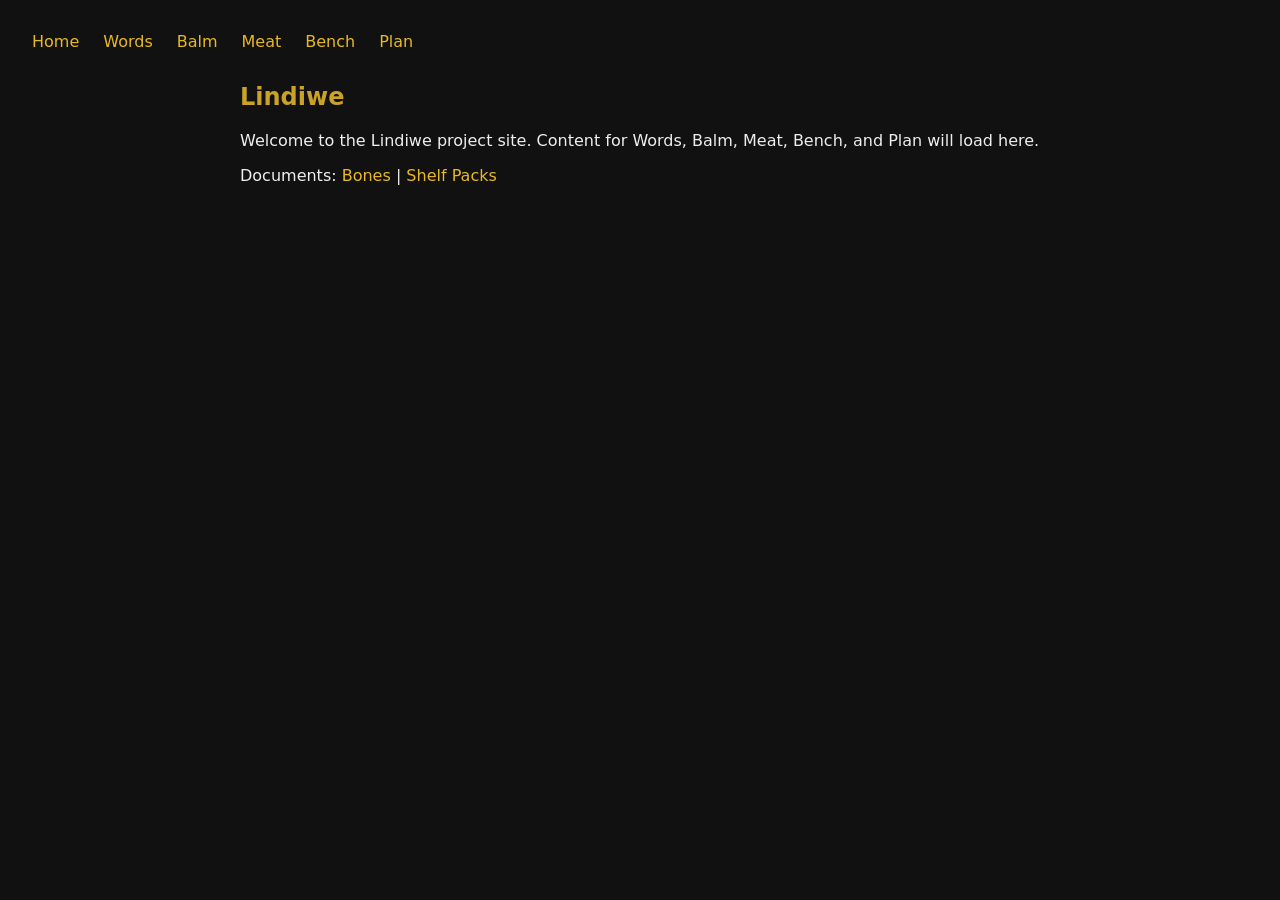
==== index.html @ 116c1a16 "Initial setup for Lindiwe site" ====
<!DOCTYPE html>
<html lang="en">
<head>
<meta charset="UTF-8">
<meta name="viewport" content="width=device-width, initial-scale=1.0">
<title>Lindiwe | SabelaLogic</title>
<style>
body { font-family: system-ui, sans-serif; margin: 0; padding: 2rem; background: #111; color: #eee; }
nav { display: flex; gap: 1.5rem; margin-bottom: 2rem; }
a { color: #e8b923; text-decoration: none; }
section { max-width: 800px; margin: 0 auto; }
h1 { color: #c9a227; }
</style>
</head>
<body>
<nav>
  <a href="#home">Home</a>
  <a href="#words">Words</a>
  <a href="#balm">Balm</a>
  <a href="#meat">Meat</a>
  <a href="#bench">Bench</a>
  <a href="#plan">Plan</a>
</nav>
<section id="home">
  <h1>Lindiwe</h1>
  <p>Welcome to the Lindiwe project site. Content for Words, Balm, Meat, Bench, and Plan will load here.</p>
  <p>Documents: <a href="lindiwe-bones.pdf">Bones</a> | <a href="lindiwe-shelf-packs.pdf">Shelf Packs</a></p>
</section>
</body>
</html>
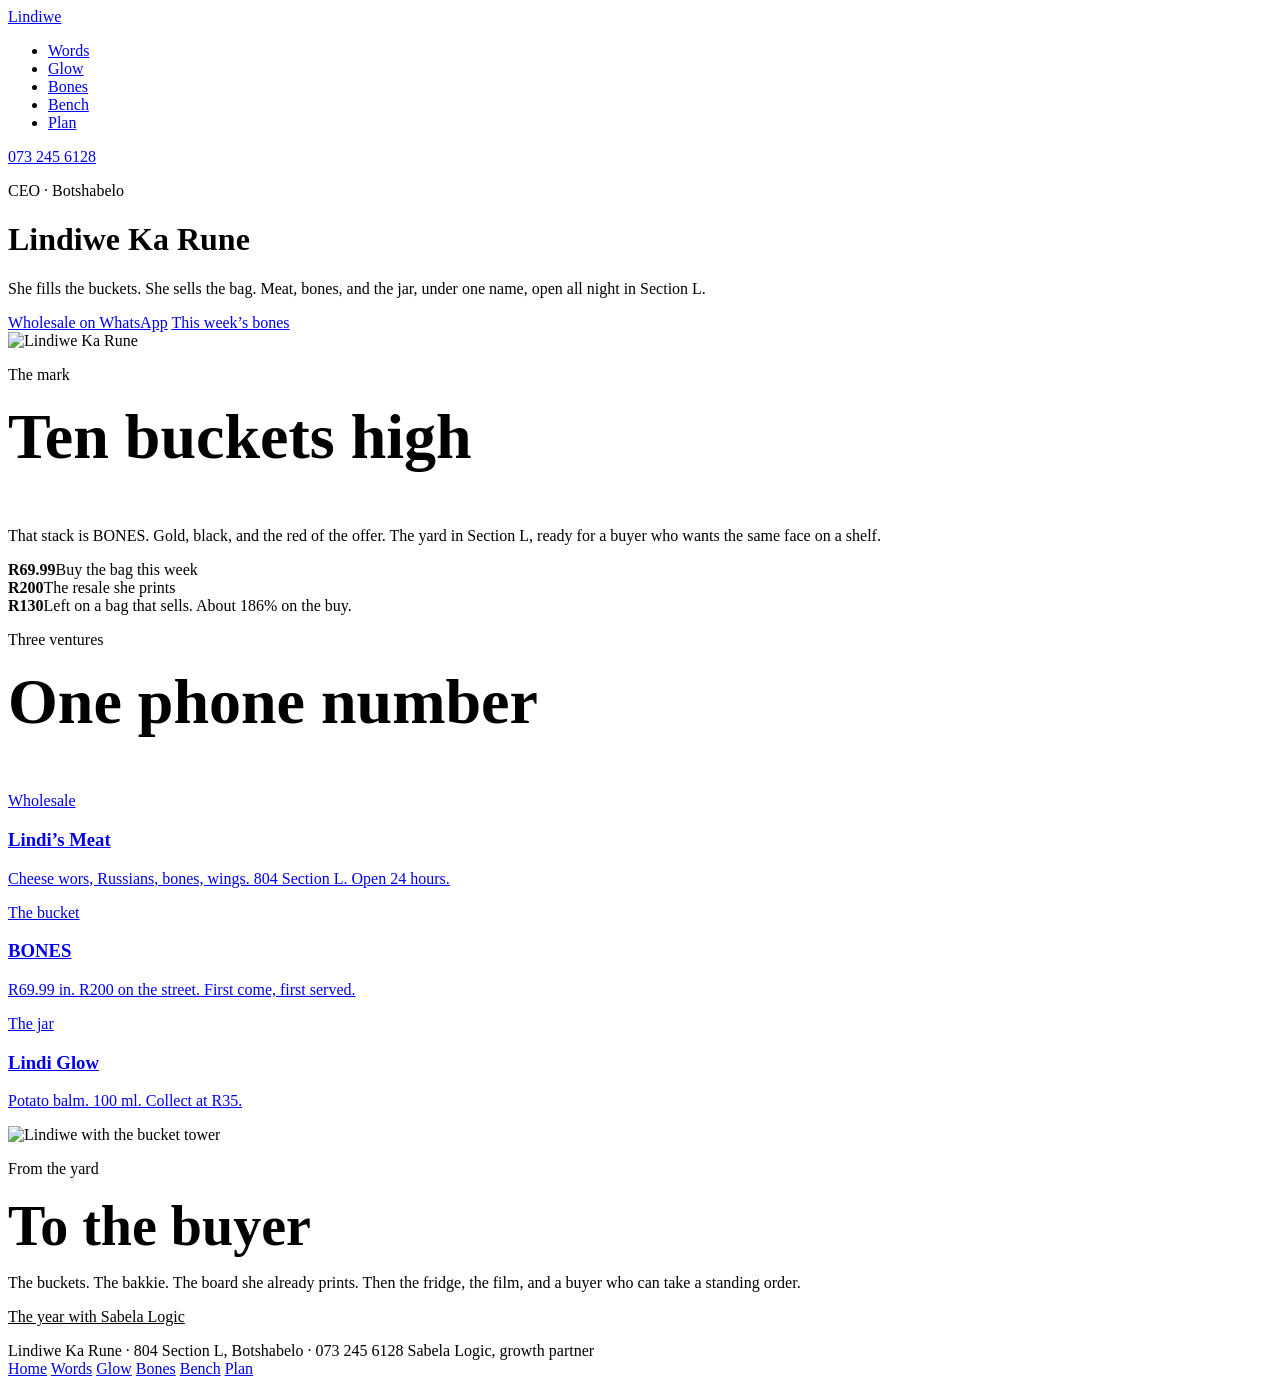
==== commit 4b7c7fe8: "Add files via upload" ====
--- a/index.html
+++ b/index.html
@@ -1,30 +1,123 @@
-<!DOCTYPE html>
+<!doctype html>
 <html lang="en">
 <head>
-<meta charset="UTF-8">
-<meta name="viewport" content="width=device-width, initial-scale=1.0">
-<title>Lindiwe | SabelaLogic</title>
-<style>
-body { font-family: system-ui, sans-serif; margin: 0; padding: 2rem; background: #111; color: #eee; }
-nav { display: flex; gap: 1.5rem; margin-bottom: 2rem; }
-a { color: #e8b923; text-decoration: none; }
-section { max-width: 800px; margin: 0 auto; }
-h1 { color: #c9a227; }
-</style>
+  <meta charset="utf-8" />
+  <meta name="viewport" content="width=device-width, initial-scale=1" />
+  <title>Lindiwe Ka Rune</title>
+  <meta name="description" content="Lindiwe Ka Rune. Lindi’s Meat, BONES, and Lindi Glow. Wholesale from Botshabelo. 073 245 6128." />
+  <link rel="stylesheet" href="/assets/site.css" />
+  <link rel="icon" href="/favicon.svg" />
 </head>
 <body>
-<nav>
-  <a href="#home">Home</a>
-  <a href="#words">Words</a>
-  <a href="#balm">Balm</a>
-  <a href="#meat">Meat</a>
-  <a href="#bench">Bench</a>
-  <a href="#plan">Plan</a>
-</nav>
-<section id="home">
-  <h1>Lindiwe</h1>
-  <p>Welcome to the Lindiwe project site. Content for Words, Balm, Meat, Bench, and Plan will load here.</p>
-  <p>Documents: <a href="lindiwe-bones.pdf">Bones</a> | <a href="lindiwe-shelf-packs.pdf">Shelf Packs</a></p>
-</section>
+  <header class="nav">
+    <a class="brand" href="/">Lindiwe</a>
+    <ul>
+      <li><a href="/words/">Words</a></li>
+      <li><a href="/vaseline/">Glow</a></li>
+      <li><a href="/meat/">Bones</a></li>
+      <li><a href="/train/">Bench</a></li>
+      <li><a href="/roadmap/">Plan</a></li>
+    </ul>
+    <a class="wa" href="https://wa.me/27732456128?text=Dumela%20Lindiwe.%20Ke%20batla%20wholesale.">073 245 6128</a>
+  </header>
+
+  <div class="wrap hero">
+    <div>
+      <p class="kicker rise">CEO · Botshabelo</p>
+      <h1 class="rise d1">Lindiwe Ka Rune</h1>
+      <p class="lede rise d2">She fills the buckets. She sells the bag. Meat, bones, and the jar, under one name, open all night in Section L.</p>
+      <div class="row rise d3">
+        <a class="btn" href="https://wa.me/27732456128?text=Dumela%20Lindiwe.%20Ke%20batla%20wholesale.">Wholesale on WhatsApp</a>
+        <a class="btn ghost" href="/meat/">This week’s bones</a>
+      </div>
+    </div>
+    <div class="frame rise d2">
+      <img src="/photos/lindiwe-ceo.jpg" alt="Lindiwe Ka Rune" />
+    </div>
+  </div>
+
+  <section class="black">
+    <div class="wrap split">
+      <div class="reveal">
+        <div class="mark" aria-hidden="true">
+          <i class="bucket" style="height:28px;transition-delay:.05s"></i>
+          <i class="bucket" style="height:38px;transition-delay:.1s"></i>
+          <i class="bucket" style="height:48px;transition-delay:.15s"></i>
+          <i class="bucket" style="height:58px;transition-delay:.2s"></i>
+          <i class="bucket" style="height:68px;transition-delay:.25s"></i>
+          <i class="bucket" style="height:78px;transition-delay:.3s"></i>
+          <i class="bucket" style="height:88px;transition-delay:.35s"></i>
+          <i class="bucket" style="height:98px;transition-delay:.4s"></i>
+          <i class="bucket" style="height:108px;transition-delay:.45s"></i>
+          <i class="bucket" style="height:118px;transition-delay:.5s"></i>
+        </div>
+      </div>
+      <div class="reveal">
+        <p class="kicker">The mark</p>
+        <h2 style="font-size:clamp(40px,6vw,64px);margin-top:10px">Ten buckets high</h2>
+        <p class="lede">That stack is BONES. Gold, black, and the red of the offer. The yard in Section L, ready for a buyer who wants the same face on a shelf.</p>
+      </div>
+    </div>
+  </section>
+
+  <section class="black" style="padding-top:0">
+    <div class="wrap nums">
+      <div class="num reveal"><b>R69.99</b><span>Buy the bag this week</span></div>
+      <div class="num reveal"><b>R200</b><span>The resale she prints</span></div>
+      <div class="num reveal"><b>R130</b><span>Left on a bag that sells. About 186% on the buy.</span></div>
+    </div>
+  </section>
+
+  <section>
+    <div class="wrap">
+      <p class="kicker reveal">Three ventures</p>
+      <h2 class="reveal" style="font-size:clamp(40px,6vw,64px);margin-top:8px">One phone number</h2>
+      <div class="cards">
+        <a class="card reveal" href="/meat/">
+          <p class="kicker">Wholesale</p>
+          <h3>Lindi’s Meat</h3>
+          <p>Cheese wors, Russians, bones, wings. 804 Section L. Open 24 hours.</p>
+        </a>
+        <a class="card reveal" href="/meat/">
+          <p class="kicker">The bucket</p>
+          <h3>BONES</h3>
+          <p>R69.99 in. R200 on the street. First come, first served.</p>
+        </a>
+        <a class="card reveal" href="/vaseline/">
+          <p class="kicker">The jar</p>
+          <h3>Lindi Glow</h3>
+          <p>Potato balm. 100 ml. Collect at R35.</p>
+        </a>
+      </div>
+    </div>
+  </section>
+
+  <section class="paper">
+    <div class="wrap split">
+      <img class="reveal" src="/photos/lindiwe-buckets.jpg" alt="Lindiwe with the bucket tower" style="width:100%;aspect-ratio:3/4;object-fit:cover;object-position:top" />
+      <div>
+        <p class="kicker reveal">From the yard</p>
+        <h2 class="reveal" style="font-size:clamp(36px,5vw,56px);margin:8px 0 16px">To the buyer</h2>
+        <p class="reveal">The buckets. The bakkie. The board she already prints. Then the fridge, the film, and a buyer who can take a standing order.</p>
+        <p class="reveal" style="margin-top:16px"><a class="btn" href="/roadmap/" style="color:var(--black)">The year with Sabela Logic</a></p>
+      </div>
+    </div>
+  </section>
+
+  <footer class="foot">
+    <div class="wrap">
+      <span>Lindiwe Ka Rune · 804 Section L, Botshabelo · 073 245 6128</span>
+      <span>Sabela Logic, growth partner</span>
+    </div>
+  </footer>
+  <nav class="dock">
+    <a class="on" href="/">Home</a>
+    <a href="/words/">Words</a>
+    <a href="/vaseline/">Glow</a>
+    <a href="/meat/">Bones</a>
+    <a href="/train/">Bench</a>
+    <a href="/roadmap/">Plan</a>
+  </nav>
+  <script src="/assets/site.js"></script>
 </body>
 </html>
